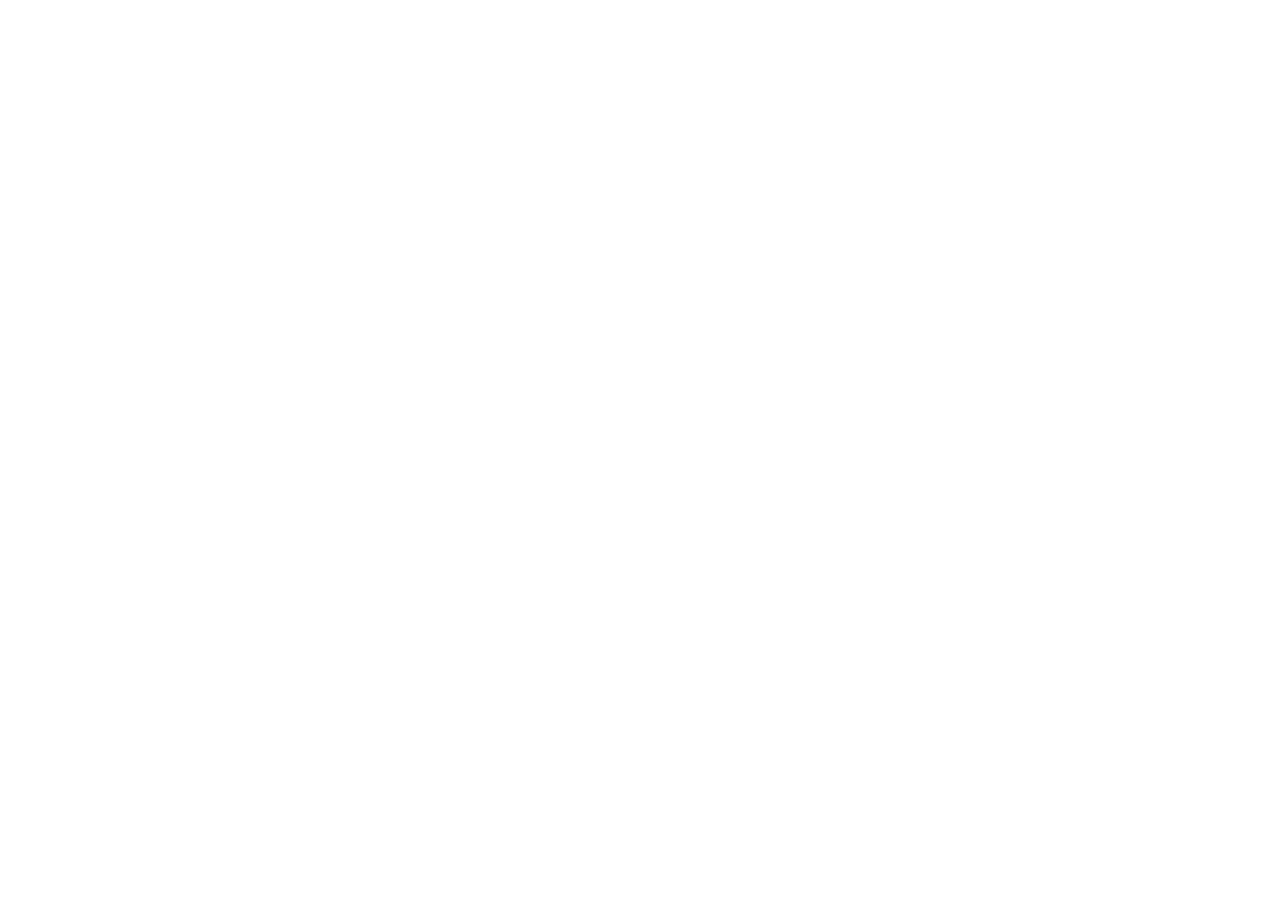
==== comparison.html @ 00a148ee "updated" ====
<!DOCTYPE html>
<html lang="en-us">

  <head>
    <meta charset="UTF-8">
    <title>Comparison</title>

    <!-- Bring in bootstrap stylesheet -->
    <link rel="stylesheet" href="https://stackpath.bootstrapcdn.com/bootstrap/4.3.1/css/bootstrap.min.css" integrity="sha384-ggOyR0iXCbMQv3Xipma34MD+dH/1fQ784/j6cY/iJTQUOhcWr7x9JvoRxT2MZw1T" crossorigin="anonymous">
    <link rel="stylesheet" href="style.css">
  </head>
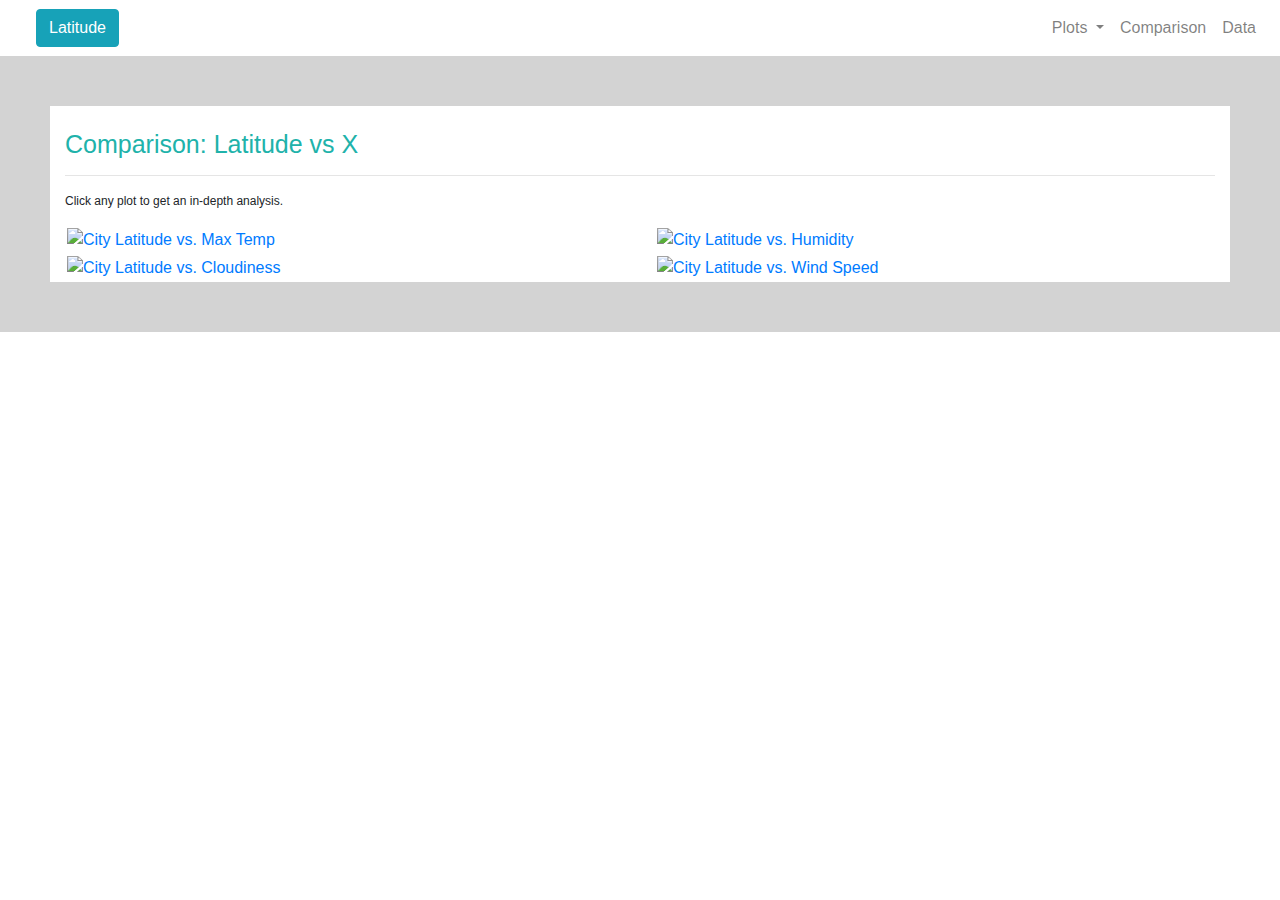
==== commit cb54fb78: "updated" ====
--- a/comparison.html
+++ b/comparison.html
@@ -8,4 +8,77 @@
     <!-- Bring in bootstrap stylesheet -->
     <link rel="stylesheet" href="https://stackpath.bootstrapcdn.com/bootstrap/4.3.1/css/bootstrap.min.css" integrity="sha384-ggOyR0iXCbMQv3Xipma34MD+dH/1fQ784/j6cY/iJTQUOhcWr7x9JvoRxT2MZw1T" crossorigin="anonymous">
     <link rel="stylesheet" href="style.css">
-  </head>+  </head>
+
+  <body>
+    <nav class="navbar navbar-expand navbar-light bg-white ">
+      <!--Set the navigation bar-->
+      <div class="navbar-header">
+        <a type="button" class="btn btn-info" style="margin-left:20px" href="https://sereneys.github.io/Web-Design-Challenge/">
+          Latitude
+        </a>
+      </div>
+      <div class="navbar-collapse collapse ">
+        <ul class="nav navbar-nav ml-auto">
+          <li class="nav-item dropdown">
+            <a class="nav-link dropdown-toggle" href="#" id="navbarDropdown" role="button" data-toggle="dropdown" aria-haspopup="true" aria-expanded="false">
+              Plots
+            </a>
+            <div class="dropdown-menu" aria-labelledby="navbarDropdown">
+              <a class="dropdown-item" href="https://sereneys.github.io/Web-Design-Challenge/visual_temp.html">Max Temperature</a>
+              <a class="dropdown-item" href="https://sereneys.github.io/Web-Design-Challenge/visual_humidity.html">Humidity</a>
+              <a class="dropdown-item" href="https://sereneys.github.io/Web-Design-Challenge/visual_cloudiness.html">Cloudiness</a>
+              <a class="dropdown-item" href="https://sereneys.github.io/Web-Design-Challenge/visual_wind_speed.html">Wind Speed</a>
+            </div>
+          </li>
+          <li class="nav-item">
+            <a class="nav-link" href="https://sereneys.github.io/Web-Design-Challenge/comparison.html">Comparison</a>
+          </li>
+          <li class="nav-item">
+            <a class="nav-link" href="https://sereneys.github.io/Web-Design-Challenge/data.html">Data</a>
+          </li>
+        </ul>              
+      </div>
+    </nav>
+
+    <div class="container-fluid">
+      <div class="row justify-content-center" style="background-color:lightgrey; padding-top: 4%; padding-right:4%; padding-left:4%">
+        <div class="col-md-12" style="background-color:white">  
+          <h1 style= "font-size:25px; color:lightseagreen; margin-top:2%">Comparison: Latitude vs X</h1>
+          <hr>
+          <p style="font-size:12px">
+            Click any plot to get an in-depth analysis.
+          </p>
+        </div>
+      </div>
+
+      <div class="row justify-content-center" style="padding-right:4%; padding-left:4%; background-color:lightgrey">        
+        <div class="col-md-6" style="background-color:white">
+          <a href="https://sereneys.github.io/Web-Design-Challenge/visual_temp.html">
+            <img src="https://github.com/sereneys/Web-Design-Challenge/blob/master/Resources/assets/images/Fig1.png?raw=true" alt="City Latitude vs. Max Temp" style="float:left; width:100%; padding:2px">
+          </a>          
+        </div>
+        
+        <div class="col-md-6" style="background-color:white">
+          <a href="https://sereneys.github.io/Web-Design-Challenge/visual_humidity.html">
+            <img src="https://github.com/sereneys/Web-Design-Challenge/blob/master/Resources/assets/images/Fig2.png?raw=true" alt="City Latitude vs. Humidity" style="float:left; width:100%; padding:2px">
+          </a>
+        </div>
+      </div>
+
+      <div class="row justify-content-center" style="padding-right:4%; padding-left:4%; padding-bottom:4%; background-color:lightgrey">
+        <div class="col-md-6" style="background-color:white">
+          <a href="https://sereneys.github.io/Web-Design-Challenge/visual_cloudiness.html">
+            <img src="https://github.com/sereneys/Web-Design-Challenge/blob/master/Resources/assets/images/Fig3.png?raw=true" alt="City Latitude vs. Cloudiness" style="float:left; width:100%; padding:2px">
+          </a>          
+        </div>
+        
+        <div class="col-md-6" style="background-color:white">
+          <a href="https://sereneys.github.io/Web-Design-Challenge/visual_wind_speed.html">
+            <img src="https://github.com/sereneys/Web-Design-Challenge/blob/master/Resources/assets/images/Fig4.png?raw=true" alt="City Latitude vs. Wind Speed" style="float:left; width:100%; padding:2px"> 
+          </a>
+        </div>
+      </div>
+    </div>
+  </body>
+</html>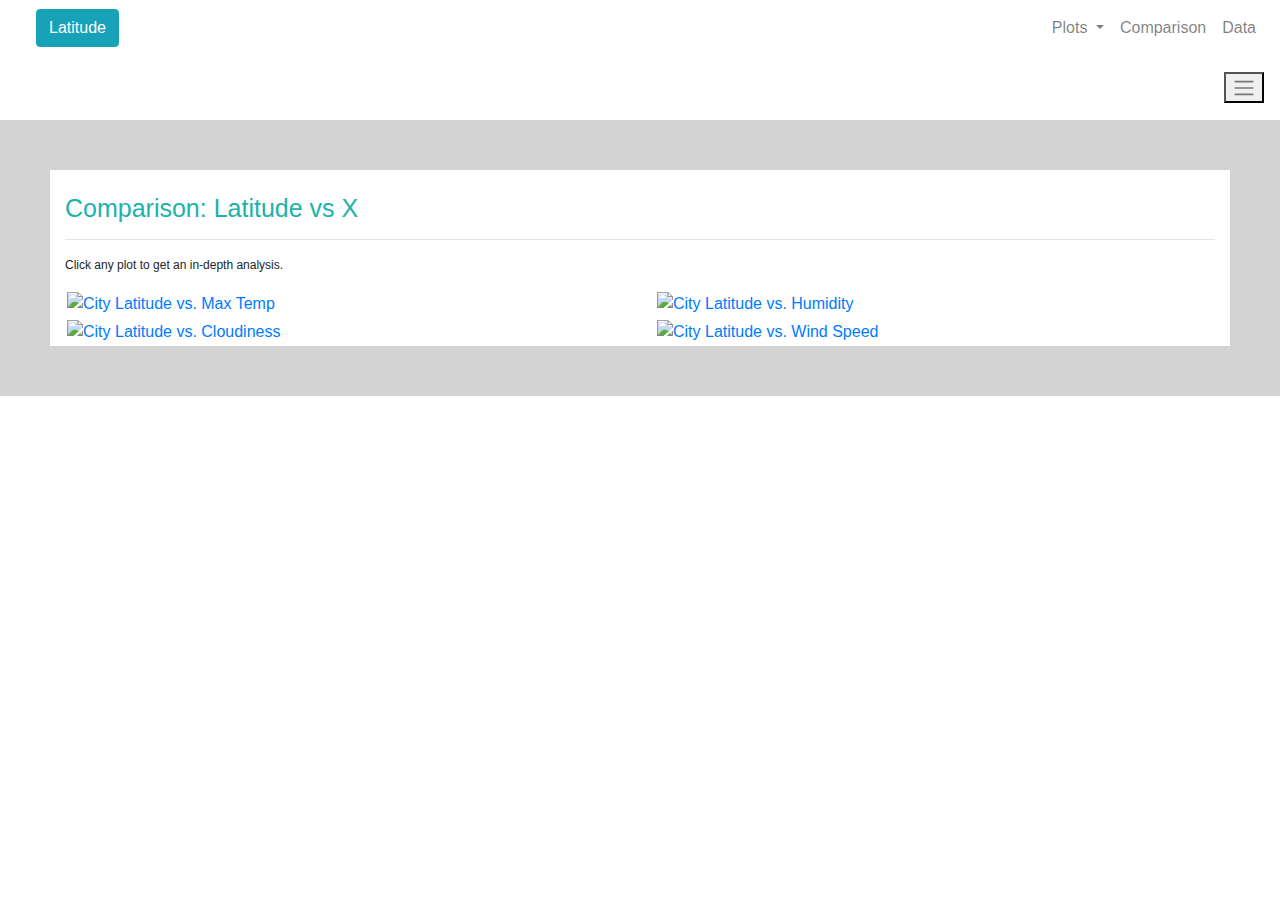
==== commit f30a58fd: "updated nav bar" ====
--- a/comparison.html
+++ b/comparison.html
@@ -11,14 +11,14 @@
   </head>
 
   <body>
-    <nav class="navbar navbar-expand navbar-light bg-white ">
+    <nav class="lg-nav navbar navbar-expand navbar-light">
       <!--Set the navigation bar-->
       <div class="navbar-header">
-        <a type="button" class="btn btn-info" style="margin-left:20px" href="https://sereneys.github.io/Web-Design-Challenge/">
+        <a type="button" class="btn btn-info" style="margin-left:20px;" href="https://sereneys.github.io/Web-Design-Challenge/">
           Latitude
         </a>
       </div>
-      <div class="navbar-collapse collapse ">
+      <div class="navbar-collapse collapse">
         <ul class="nav navbar-nav ml-auto">
           <li class="nav-item dropdown">
             <a class="nav-link dropdown-toggle" href="#" id="navbarDropdown" role="button" data-toggle="dropdown" aria-haspopup="true" aria-expanded="false">
@@ -38,6 +38,34 @@
             <a class="nav-link" href="https://sereneys.github.io/Web-Design-Challenge/data.html">Data</a>
           </li>
         </ul>              
+      </div>
+    </nav>
+
+    <nav class="sm-nav navbar navbar-light">
+      <a class="navbar-brand" href="https://sereneys.github.io/Web-Design-Challenge/" style="color:white; font-size:25px">Latitude</a>
+      <button class="navbar-toggle" type="button" data-toggle="collapse" data-target="#navbarSupportedContent" aria-controls="navbarSupportedContent" aria-expanded="false" aria-label="Toggle navigation">
+        <span class="navbar-toggler-icon"></span>
+      </button>
+    
+      <div class="collapse navbar-collapse bg-white" id="navbarSupportedContent">
+        <ul class="navbar-nav">
+          <li class="nav-item dropdown">
+            <a class="nav-link dropdown-toggle" href="#" id="navbarDropdown" role="button" data-toggle="dropdown" aria-haspopup="true" aria-expanded="false">
+              Plots
+            </a>
+            <div class="dropdown-menu" aria-labelledby="navbarDropdown">
+              <a class="dropdown-item" href="https://sereneys.github.io/Web-Design-Challenge/visual_temp.html">Max Temperature</a>
+              <a class="dropdown-item" href="https://sereneys.github.io/Web-Design-Challenge/visual_humidity.html">Humidity</a>
+              <a class="dropdown-item" href="https://sereneys.github.io/Web-Design-Challenge/visual_cloudiness.html">Cloudiness</a>
+              <a class="dropdown-item" href="https://sereneys.github.io/Web-Design-Challenge/visual_wind_speed.html">Wind Speed</a>
+            </div>
+          <li class="nav-item">
+            <a class="nav-link" href="https://sereneys.github.io/Web-Design-Challenge/comparison.html">Comparison</a>
+          </li>
+          <li class="nav-item">
+            <a class="nav-link" href="https://sereneys.github.io/Web-Design-Challenge/data.html">Data</a>
+          </li>
+        </ul>
       </div>
     </nav>
 
@@ -80,5 +108,10 @@
         </div>
       </div>
     </div>
+
+    <script src="https://code.jquery.com/jquery-3.4.1.slim.min.js" integrity="sha384-J6qa4849blE2+poT4WnyKhv5vZF5SrPo0iEjwBvKU7imGFAV0wwj1yYfoRSJoZ+n" crossorigin="anonymous"></script>
+    <script src="https://cdn.jsdelivr.net/npm/popper.js@1.16.0/dist/umd/popper.min.js" integrity="sha384-Q6E9RHvbIyZFJoft+2mJbHaEWldlvI9IOYy5n3zV9zzTtmI3UksdQRVvoxMfooAo" crossorigin="anonymous"></script>
+    <script src="https://stackpath.bootstrapcdn.com/bootstrap/4.4.1/js/bootstrap.min.js" integrity="sha384-wfSDF2E50Y2D1uUdj0O3uMBJnjuUD4Ih7YwaYd1iqfktj0Uod8GCExl3Og8ifwB6" crossorigin="anonymous"></script>
+    
   </body>
 </html>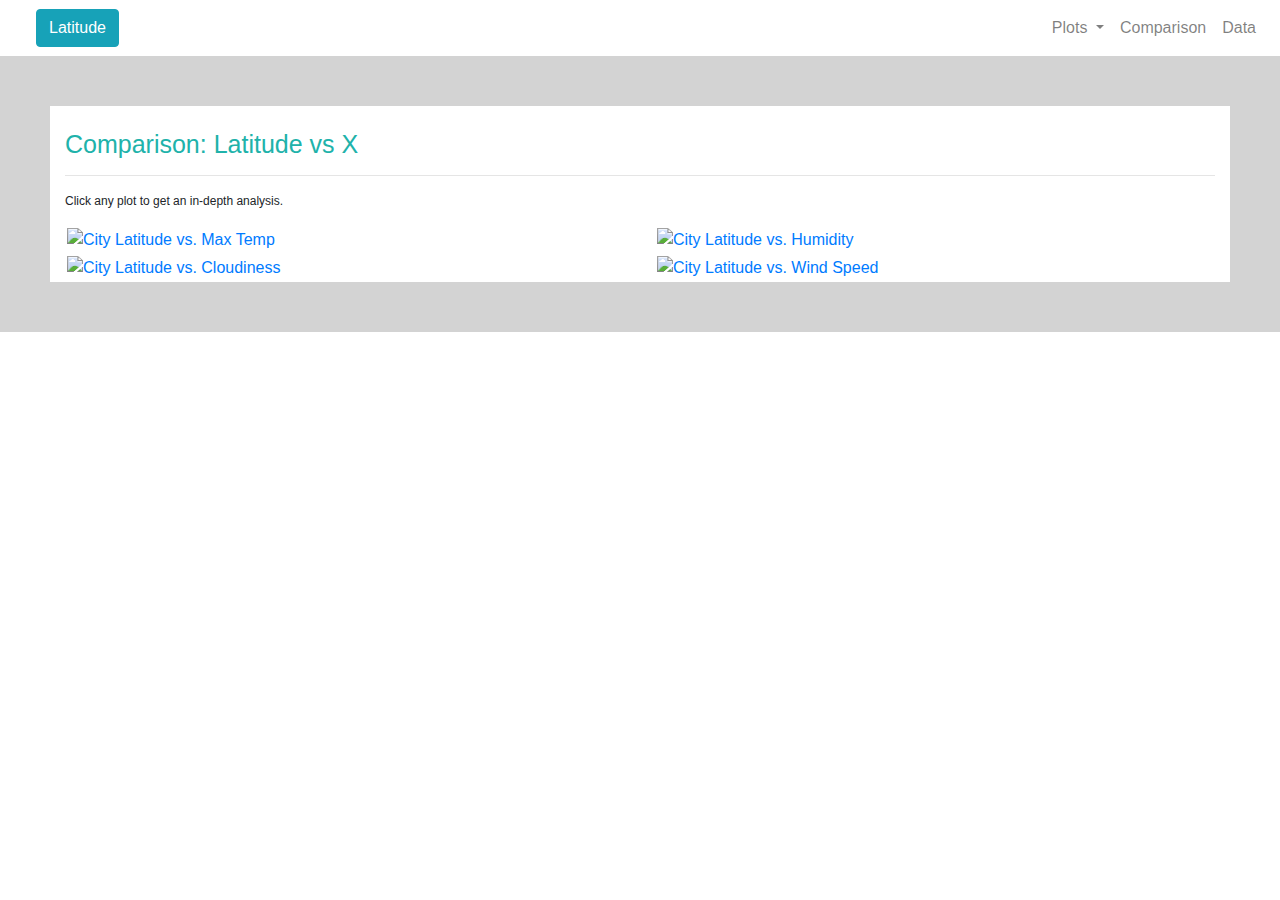
==== commit 1ece7dbc: "update" ====
--- a/comparison.html
+++ b/comparison.html
@@ -7,7 +7,7 @@
 
     <!-- Bring in bootstrap stylesheet -->
     <link rel="stylesheet" href="https://stackpath.bootstrapcdn.com/bootstrap/4.3.1/css/bootstrap.min.css" integrity="sha384-ggOyR0iXCbMQv3Xipma34MD+dH/1fQ784/j6cY/iJTQUOhcWr7x9JvoRxT2MZw1T" crossorigin="anonymous">
-    <link rel="stylesheet" href="style.css">
+    <link rel="stylesheet" href="https://sereneys.github.io/Web-Design-Challenge/style.css">
   </head>
 
   <body>
